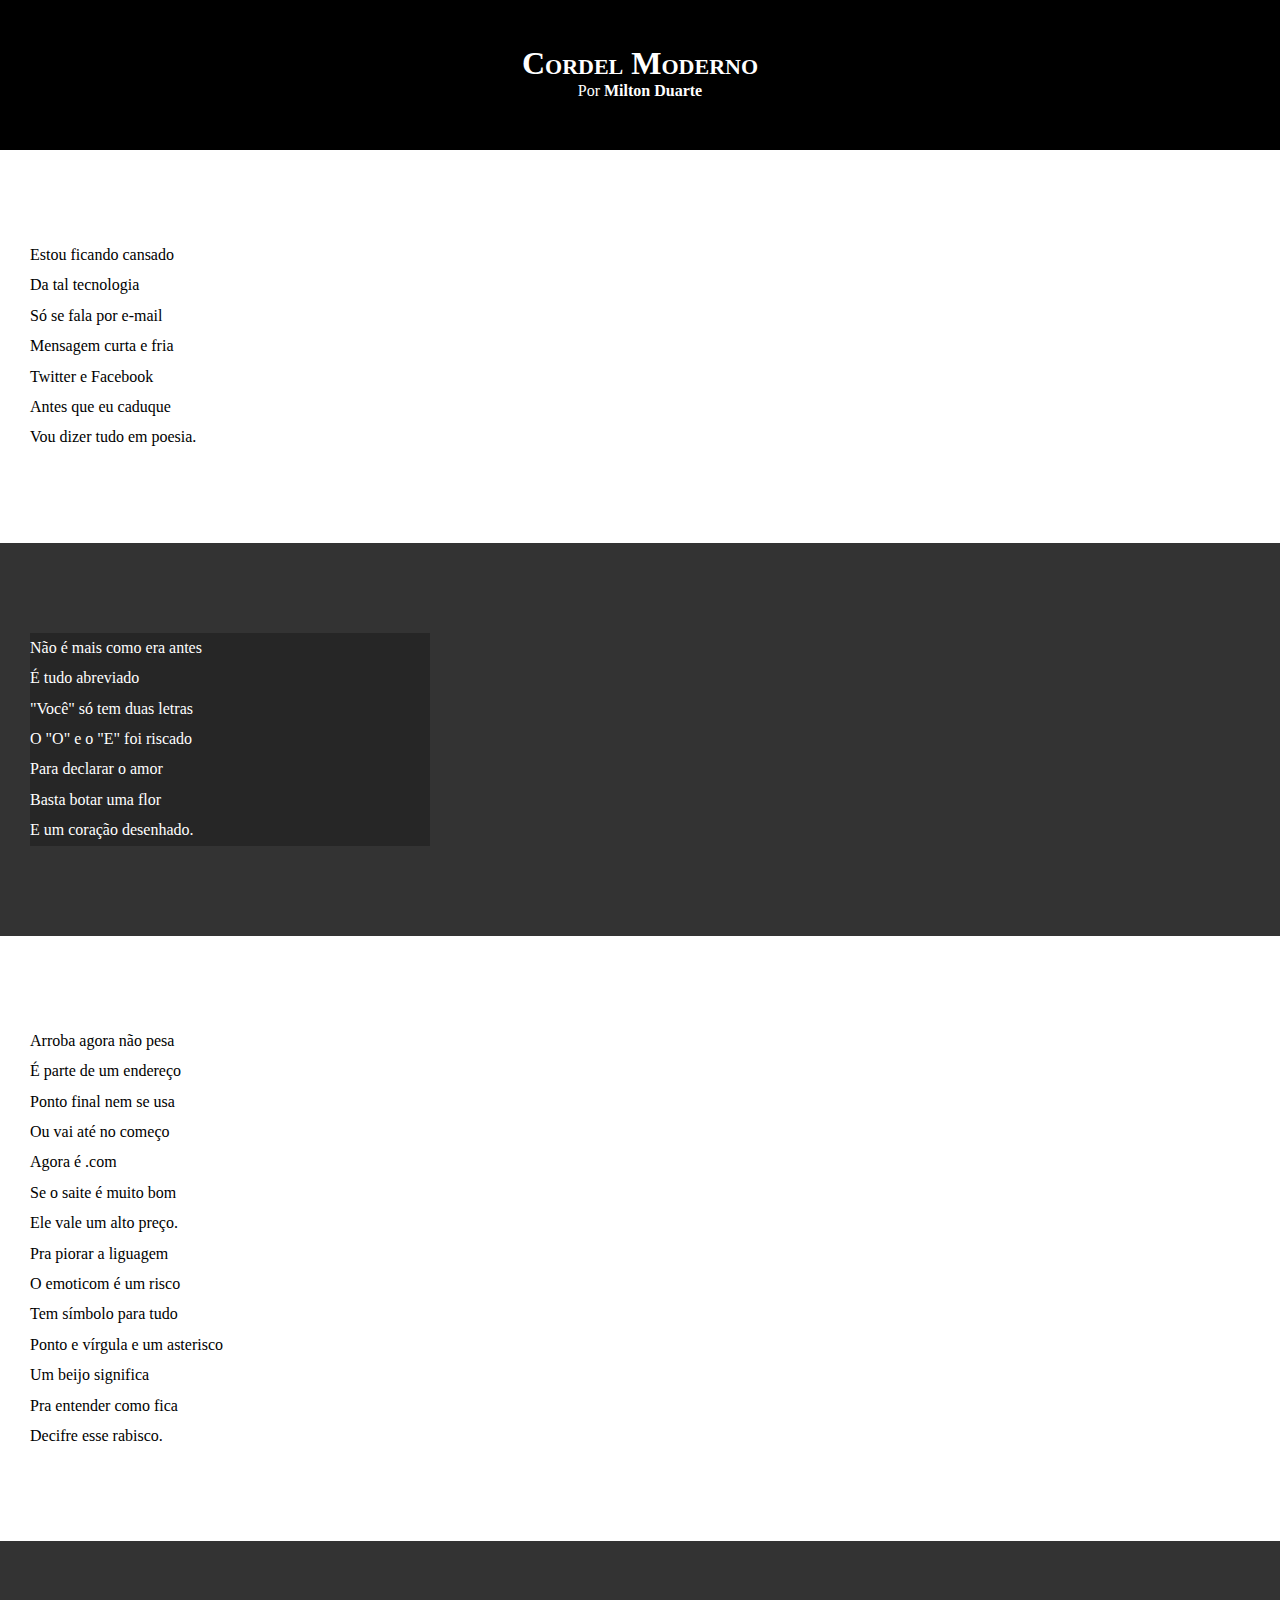
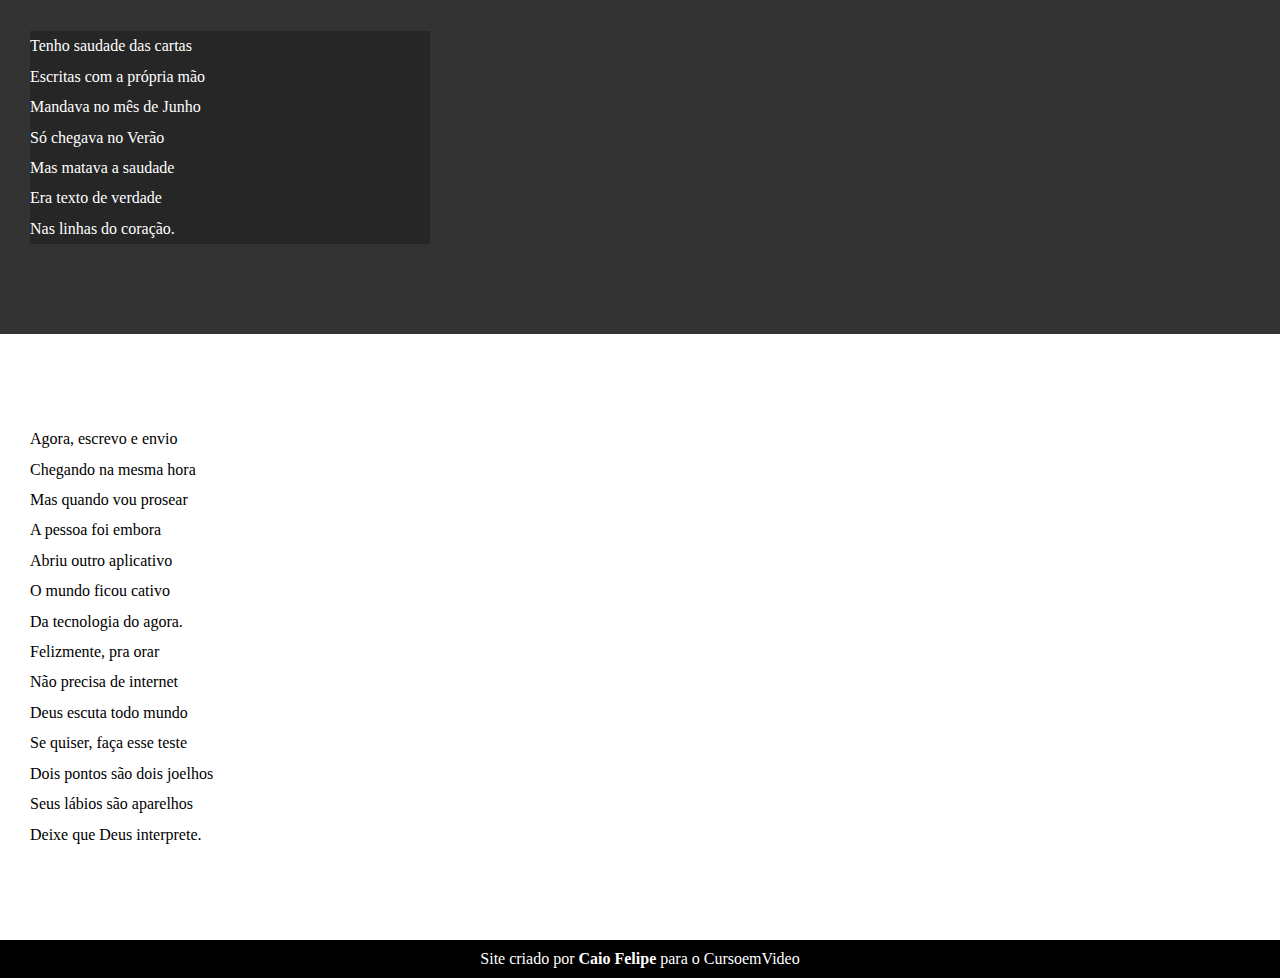
==== Cordel/index.html @ 0d37b281 "Alteração hoje" ====
<!DOCTYPE html>
<html lang="pt-br">
<head>
  <meta charset="UTF-8">
  <meta http-equiv="X-UA-Compatible" content="IE=edge">
  <meta name="viewport" content="width=device-width, initial-scale=1.0">
  <title>Cordel</title>
  <link rel="stylesheet" href="estilo/style.css">
</head>
<body>
    <header>
      <h1>Cordel Moderno</h1>
        <p>Por <a href="https://www.recantodasletras.com.br/poesias/3186743" target="_blank">Milton Duarte</p>
        </a>
    </header>

  <section class="normal">
    <p>
      Estou ficando cansado<br>
      Da tal tecnologia<br>
      Só se fala por e-mail<br>
      Mensagem curta e fria<br>
      Twitter e Facebook<br>
      Antes que eu caduque<br>
      Vou dizer tudo em poesia.
  </p>
  </section>


  <section class="image">
    <p>
      Não é mais como era antes<br>
      É tudo abreviado<br>
      "Você" só tem duas letras<br>
      O "O" e o "E" foi riscado<br>
      Para declarar o amor<br>
      Basta botar uma flor<br>
      E um coração desenhado.
    </p>
  </section>


  <section class="normal">
    <p>
      Arroba agora não pesa<br>
      É parte de um endereço<br>
      Ponto final nem se usa<br>
      Ou vai até no começo<br>
      Agora é .com<br>
      Se o saite é muito bom<br>
      Ele vale um alto preço.<br>
    </p>

    <p>
      Pra piorar a liguagem<br>
      O emoticom é um risco<br>
      Tem símbolo para tudo<br>
      Ponto e vírgula e um asterisco<br>
      Um beijo significa<br>
      Pra entender como fica<br>
      Decifre esse rabisco.
    </p>
  </section>


  <section class="image">
    <p>
      Tenho saudade das cartas<br>
      Escritas com a própria mão<br>
      Mandava no mês de Junho<br>
      Só chegava no Verão<br>
      Mas matava a saudade<br>
      Era texto de verdade<br>
      Nas linhas do coração.
  </p>
  </section>


  <section class="normal">
    <p>
      Agora, escrevo e envio<br>
      Chegando na mesma hora<br>
      Mas quando vou prosear<br>
      A pessoa foi embora<br>
      Abriu outro aplicativo<br>
      O mundo ficou cativo<br>
      Da tecnologia do agora.
    </p>
    <p>
      Felizmente, pra orar<br>
      Não precisa de internet<br>
      Deus escuta todo mundo<br>
      Se quiser, faça esse teste<br>
      Dois pontos são dois joelhos<br>
      Seus lábios são aparelhos<br>
      Deixe que Deus interprete.
    </p>
  </section>

  <footer>
    Site criado por <a href="https://github.com/CaioCarv" target="_blank"><strong>Caio Felipe</strong></a> para o CursoemVideo
  </footer>
</body>
</html>
---- Cordel/estilo/style.css ----
@charset "UTF-8";

* {
  margin: 0px;
  padding: 0px;
}

html, body {
  min-height: 100vh;
  background-color: rgb(207, 204, 204);
}

header {
  background-color: black;
  color: white;
  text-align: center;
}

header > h1 {
  padding-top: 45px;
  font-variant: small-caps;
}

header > p {
  padding-bottom: 50px;
}

header a, footer a {
  color: white;
  text-decoration: none;
  font-weight: bolder;
}

header a:hover, footer a:hover {
  text-decoration: underline;
}

section {
  padding-top: 10vh;
  padding-bottom: 10vh;
  line-height: 1.9em;
  padding-left: 30px;
}

section.normal {
  background-color: white;
  color: black;

}

section.image {
  background-color: rgb(51, 51, 51);
  color: white;
}

section.image > p {
  background-color: rgba(0, 0, 0, 0.253);
  width: 400px;
}

footer {
  background-color: black;
  color: white;
  text-align: center;
  padding: 10px;
}
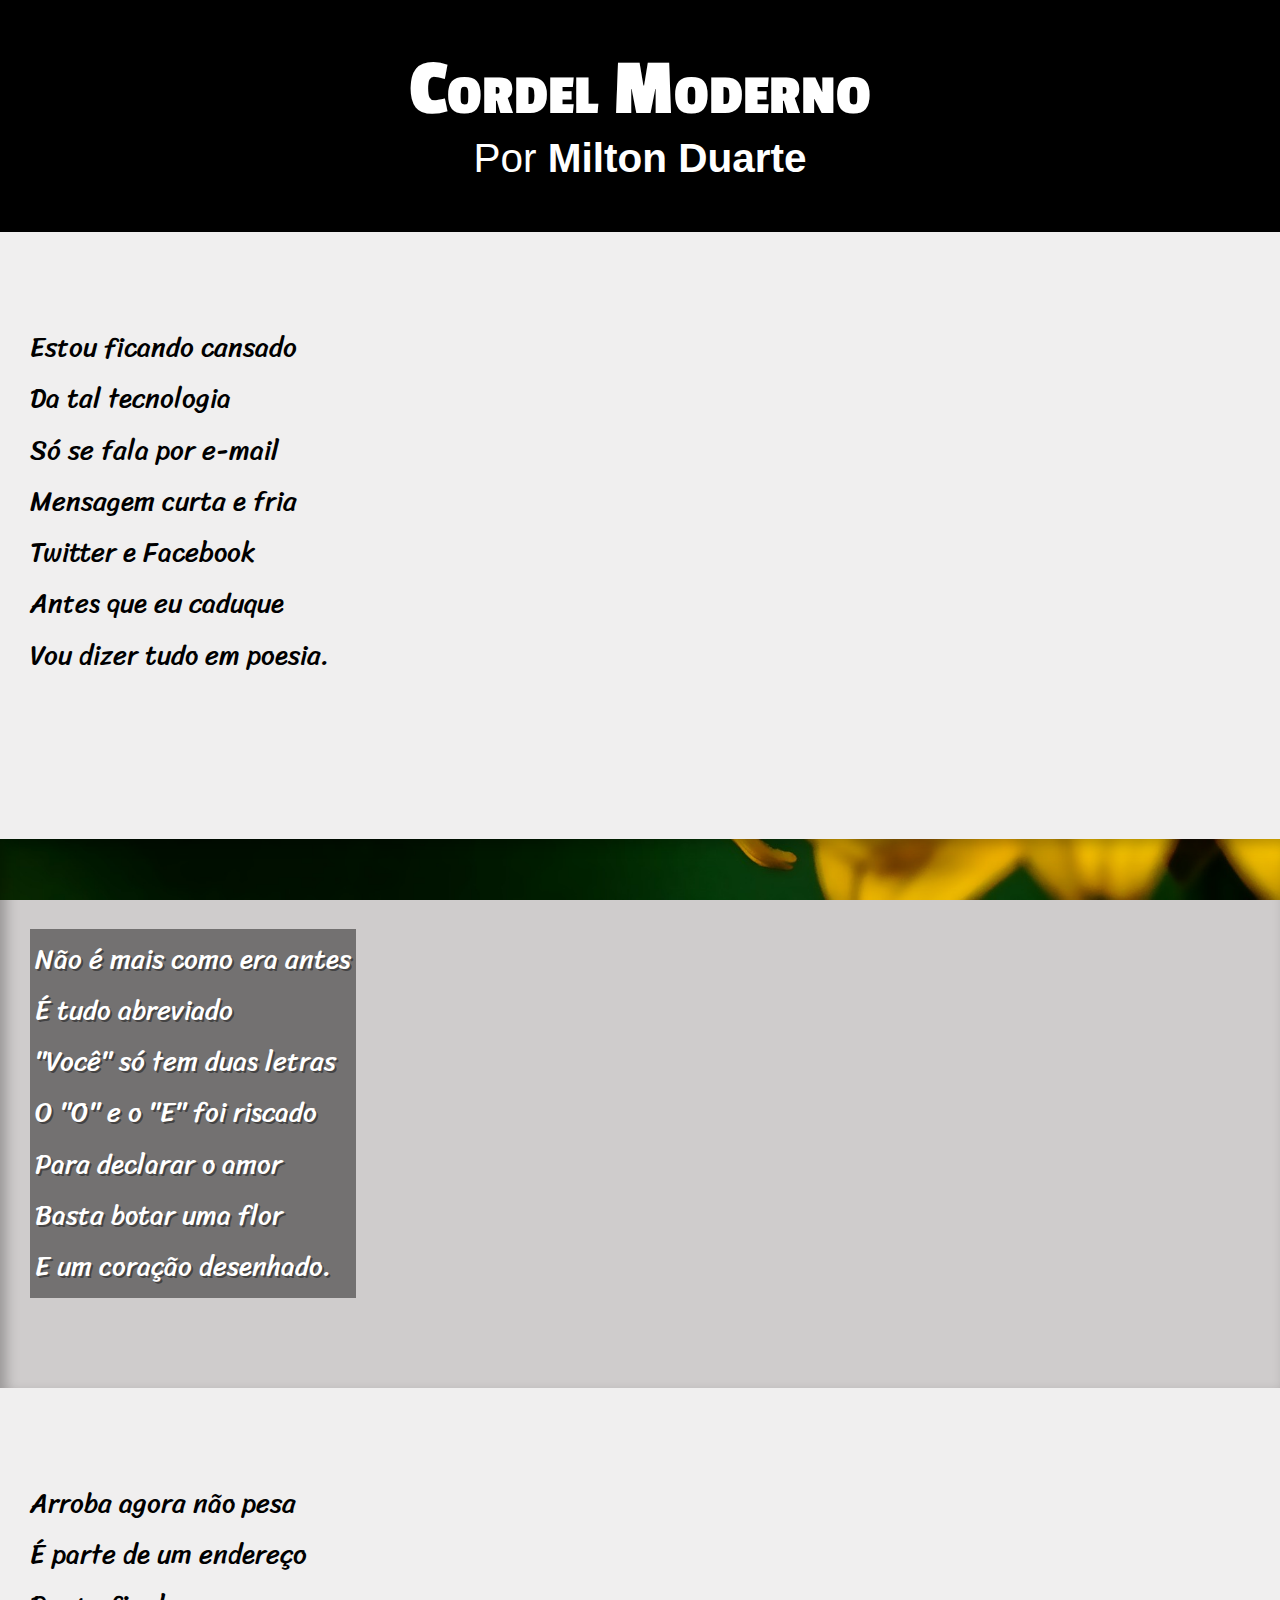
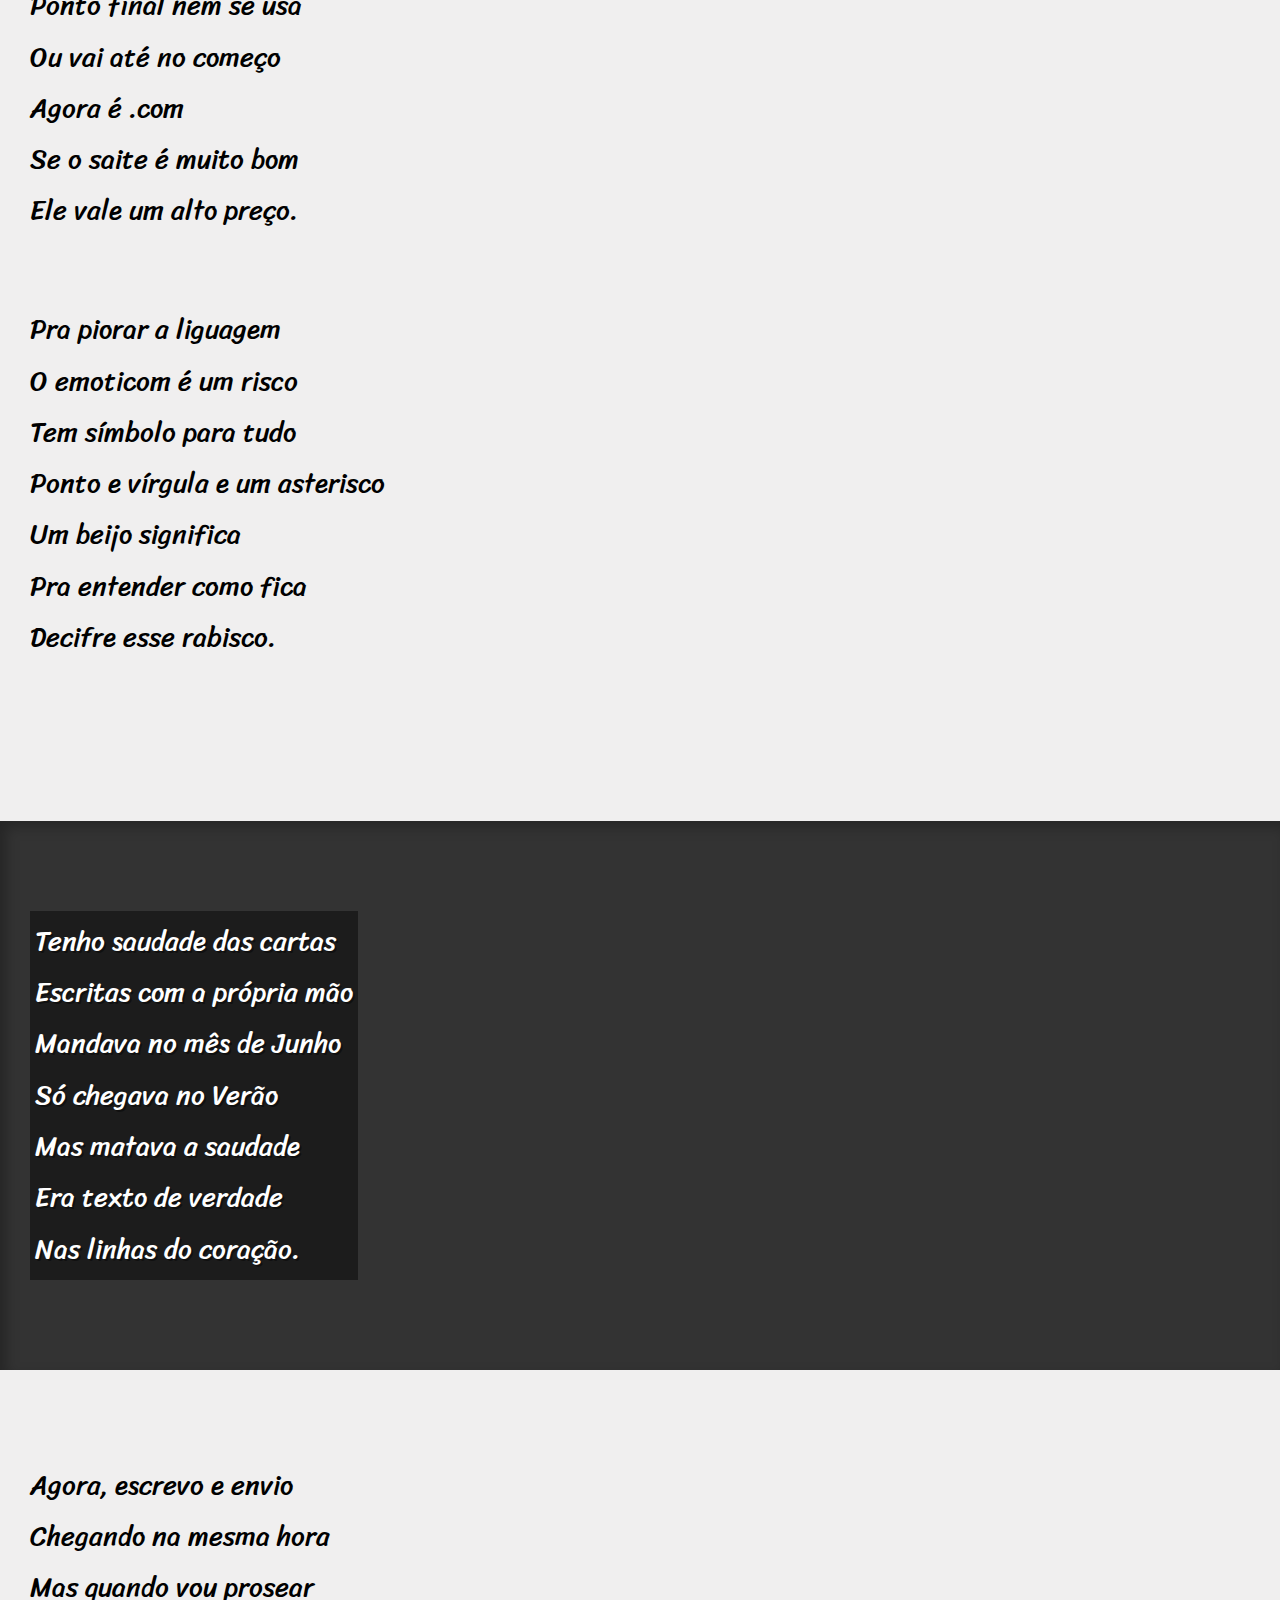
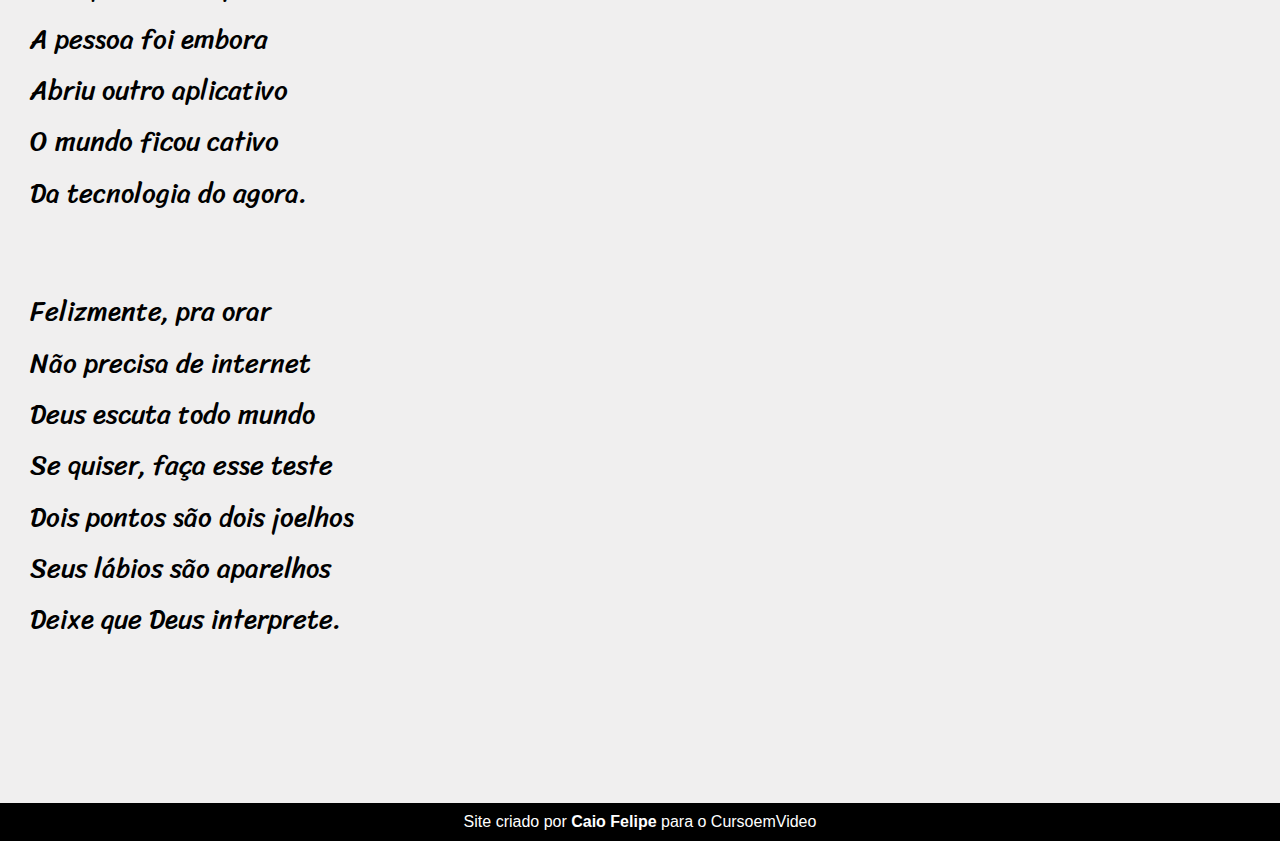
==== commit 9327c001: "Ultimo Commit" ====
--- a/Cordel/index.html
+++ b/Cordel/index.html
@@ -27,7 +27,7 @@
   </section>
 
 
-  <section class="image">
+  <section class="image" id="img01">
     <p>
       Não é mais como era antes<br>
       É tudo abreviado<br>
@@ -63,7 +63,7 @@
   </section>
 
 
-  <section class="image">
+  <section class="image" id="img02">
     <p>
       Tenho saudade das cartas<br>
       Escritas com a própria mão<br>
--- a/Cordel/estilo/style.css
+++ b/Cordel/estilo/style.css
@@ -1,4 +1,13 @@
 @charset "UTF-8";
+
+@import url('https://fonts.googleapis.com/css2?family=Bebas+Neue&family=Open+Sans&family=Passion+One&family=Poppins:wght@400;500;700&family=Sriracha&display=swap');
+
+
+:root {
+  --font1: Verdana, Gevana, tahoma, sans-serif;
+  --font2: 'Passion One', cursive;
+  --font3: 'Sriracha', cursive;
+}
 
 * {
   margin: 0px;
@@ -8,17 +17,20 @@
 html, body {
   min-height: 100vh;
   background-color: rgb(207, 204, 204);
+  font-family: var(--font1);
 }
 
 header {
   background-color: black;
   color: white;
   text-align: center;
+  font-size: 4.5vh;
 }
 
 header > h1 {
   padding-top: 45px;
   font-variant: small-caps;
+  font-family: var(--font2);
 }
 
 header > p {
@@ -40,10 +52,12 @@
   padding-bottom: 10vh;
   line-height: 1.9em;
   padding-left: 30px;
+  font-family: var(--font3);
+  font-size: 3vh;
 }
 
 section.normal {
-  background-color: white;
+  background-color: rgba(255, 255, 255, 0.678);
   color: black;
 
 }
@@ -51,11 +65,29 @@
 section.image {
   background-color: rgb(51, 51, 51);
   color: white;
+  box-shadow: inset 6px 6px 13px 0px rgba(0, 0, 0, 0.267);
+  background-size: cover;
+  background-attachment: fixed;
 }
 
 section.image > p {
-  background-color: rgba(0, 0, 0, 0.253);
-  width: 400px;
+  display: inline-block;
+  background-color: rgba(0, 0, 0, 0.445);
+  padding: 5px;
+  text-shadow: 2px 2px 0px rgba(0, 0, 0, 0.404);
+}
+
+section > p {
+  padding-bottom: 2.5em;
+}
+
+section#img01 {
+  background-image: url(../imagens/background001.jpg);
+  background-position: right center;
+}
+
+section#img02 {
+  background-image: url(../imagens/background002.jpg);
 }
 
 footer {
@@ -63,4 +95,4 @@
   color: white;
   text-align: center;
   padding: 10px;
-}+} 